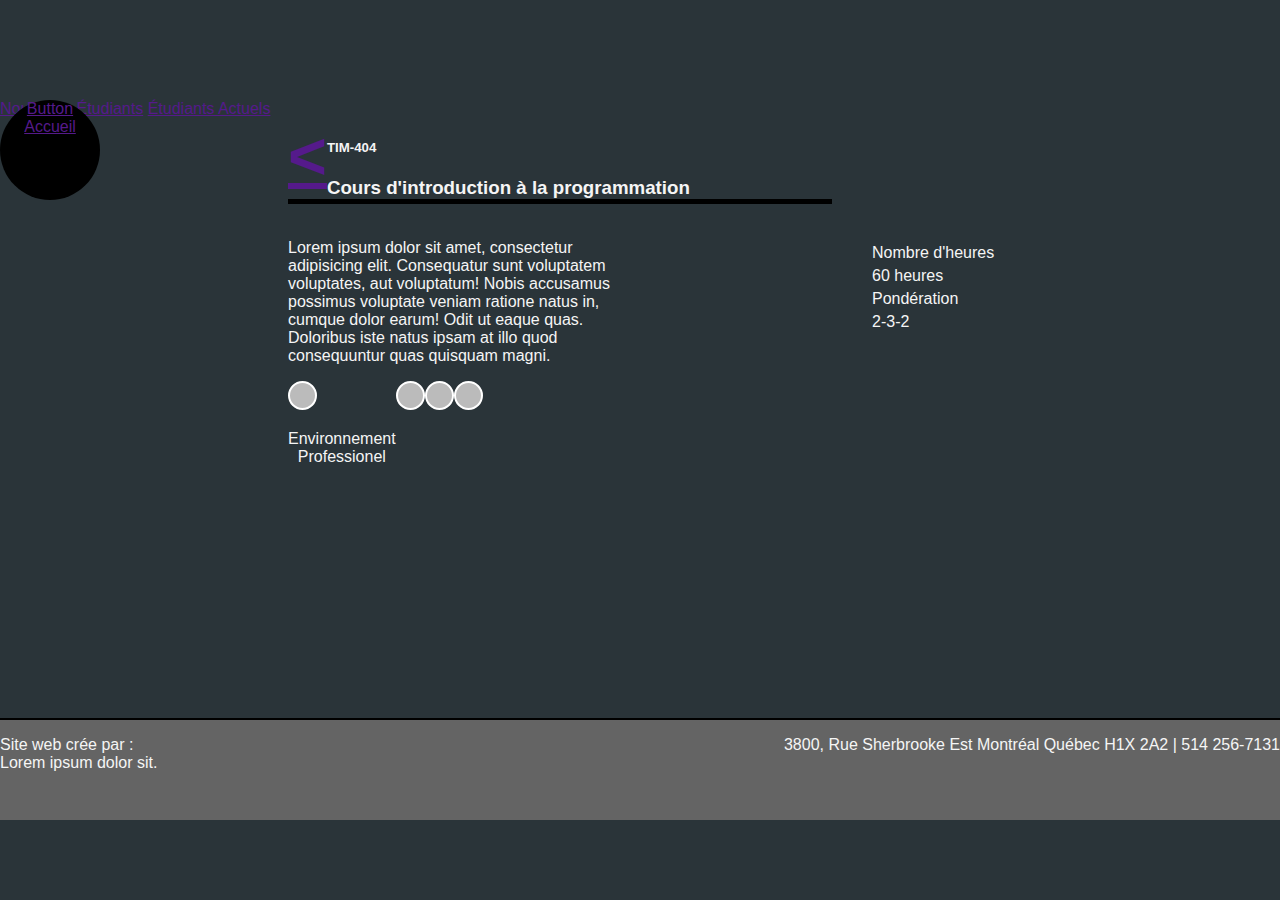
==== profile_cours.html @ 56f4ba40 "premier commit KPM" ====
<!DOCTYPE html>
<html>

<head>
	<meta charset="utf-8">
	<title>Tim-2020-Cours</title>
	<link rel="stylesheet" href="style_cours.css">
</head>

<body>
	<header>
       <div class="btn-accueil">
            <a href="">Button Accueil</a>
        </div>
	    <nav>
	        <a href="" class="btn-menu">Nouveaux Étudiants</a>
	        <a href="" class="btn-menu">Étudiants Actuels</a>
	    </nav>
	</header>
    <!-- Fin Header -->
	<main class="grid-container">
	    <section id="titre-cours">
            <a href="" class="retour">&lt;</a>
	        <h5 id="code-cours">TIM-404</h5>
	        <h3 id="nom-cours">Cours d'introduction à la programmation</h3>
	    </section>
    <!-- Fin de titre-cours	  -->
	    <section id="description">
	        <p>Lorem ipsum dolor sit amet, consectetur adipisicing elit. Consequatur sunt voluptatem voluptates, aut voluptatum! Nobis accusamus possimus voluptate veniam ratione natus in, cumque dolor earum! Odit ut eaque quas. Doloribus iste natus ipsam at illo quod consequuntur quas quisquam magni.</p>
        </section>
    <!--  Find de desc  -->
        <section id="details-cours">
	    <ul>
            <li>Nombre d'heures</li>
            <li>60 heures</li>
            <li>Pondération</li>
            <li>2-3-2</li>
	    </ul>
	    </section>
    <!-- fin de details	    -->
    <section id="categories">
       <div class="icone-categorie">
           <span class="cercle"></span>
           <p class="nomCat">Environnement<br>Professionel</p>
       </div>
       <div class="icone-categorie">
           <span class="cercle"></span>
           <p class="nomCat"></p>
       </div>
       <div class="icone-categorie">
           <span class="cercle"></span>
           <p class="nomCat"></p>
       </div>
       <div class="icone-categorie">
           <span class="cercle"></span>
           <p class="nomCat"></p>
       </div>
    </section>
	 
	</main>
	<footer>
	    <p id="gauche">Site web crée par :<br>Lorem ipsum dolor sit.</p>
	    <p id="droite">3800, Rue Sherbrooke Est Montréal Québec H1X 2A2 | 514 256-7131<br></p>
	</footer>
</body>

</html>
---- style_cours.css ----
html, body {
    margin: 0;
    height: 100%;
    background-color: rgb(42,52,57);
    color: whitesmoke;
    font-family: sans-serif;
}

.grid-container {
  display: grid;
  grid-template-columns: 0.9fr 1.1fr 0.6fr 1.4fr;
  grid-template-rows: 0.1fr 0.5fr 1.5fr;
  grid-template-areas:
    ". titre-cours titre-cours ."
    ". description . details-cours"
    ". categories . .";
}

#nom-cours {
    border-bottom: solid black 5px;
}

#entete nav {
    margin-left: 175px;
}

#entete nav a {
    background-color: black;
    padding: 5px;
}

.btn-accueil {
    position: relative;
    bottom: -100px;
    width: 100px;
    height: 100px;
    border-radius: 50%;
    background-color: black;
    text-align: center;
}

.btn-accueil a {
    
}


#titre-cours {
    grid-area: titre-cours;
}

#titre-cours .retour {
    float: left;
}



#description {
    grid-area: description;
}

#titre-cours .retour {
    font-weight: bold;
    font-size: 50pt;
}

#details-cours {
    grid-area: details-cours;
}

#details-cours ul {
    list-style: none;
}

#details-cours li {
    padding-top: 5px;
}


#categories {
    grid-area: categories; 
    display: flex;
/*    border: 1px black solid;*/
}

.icone-categories {
}

.nomCat {
    text-align: center;
}

.cercle {
    height: 25px;
    width: 25px;
    background-color: #bbb;
    border-radius: 50%;
    border: 2px solid white;
    display: inline-block;
}


footer {
    background-color: rgb(100, 100, 100);
    font-size: 12pt;
    margin-top: 10px;
    border-top: solid black 2px;
    overflow: hidden;
    height: 100px;
    margin-top: 100px;
    width: 100%;
}

#gauche {
    float: left;
}

#droite {
    text-align: right;
    float: right
}
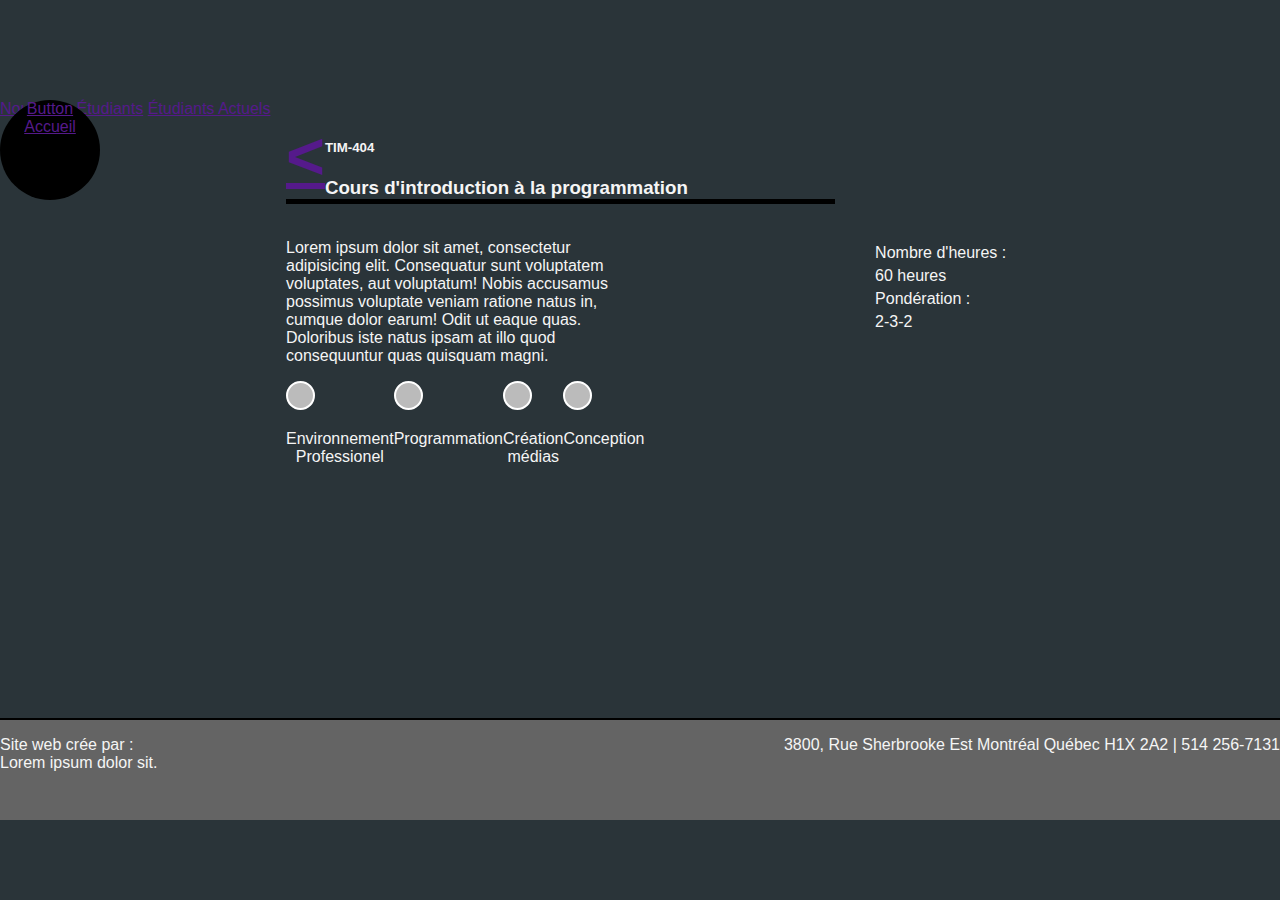
==== commit d4247246: "profile prof KPM" ====
--- a/profile_cours.html
+++ b/profile_cours.html
@@ -31,9 +31,9 @@
     <!--  Find de desc  -->
         <section id="details-cours">
 	    <ul>
-            <li>Nombre d'heures</li>
+            <li>Nombre d'heures :</li>
             <li>60 heures</li>
-            <li>Pondération</li>
+            <li>Pondération :</li>
             <li>2-3-2</li>
 	    </ul>
 	    </section>
@@ -45,15 +45,15 @@
        </div>
        <div class="icone-categorie">
            <span class="cercle"></span>
-           <p class="nomCat"></p>
+           <p class="nomCat">Programmation</p>
        </div>
        <div class="icone-categorie">
            <span class="cercle"></span>
-           <p class="nomCat"></p>
+           <p class="nomCat">Création<br>médias</p>
        </div>
        <div class="icone-categorie">
            <span class="cercle"></span>
-           <p class="nomCat"></p>
+           <p class="nomCat">Conception</p>
        </div>
     </section>
 	 
